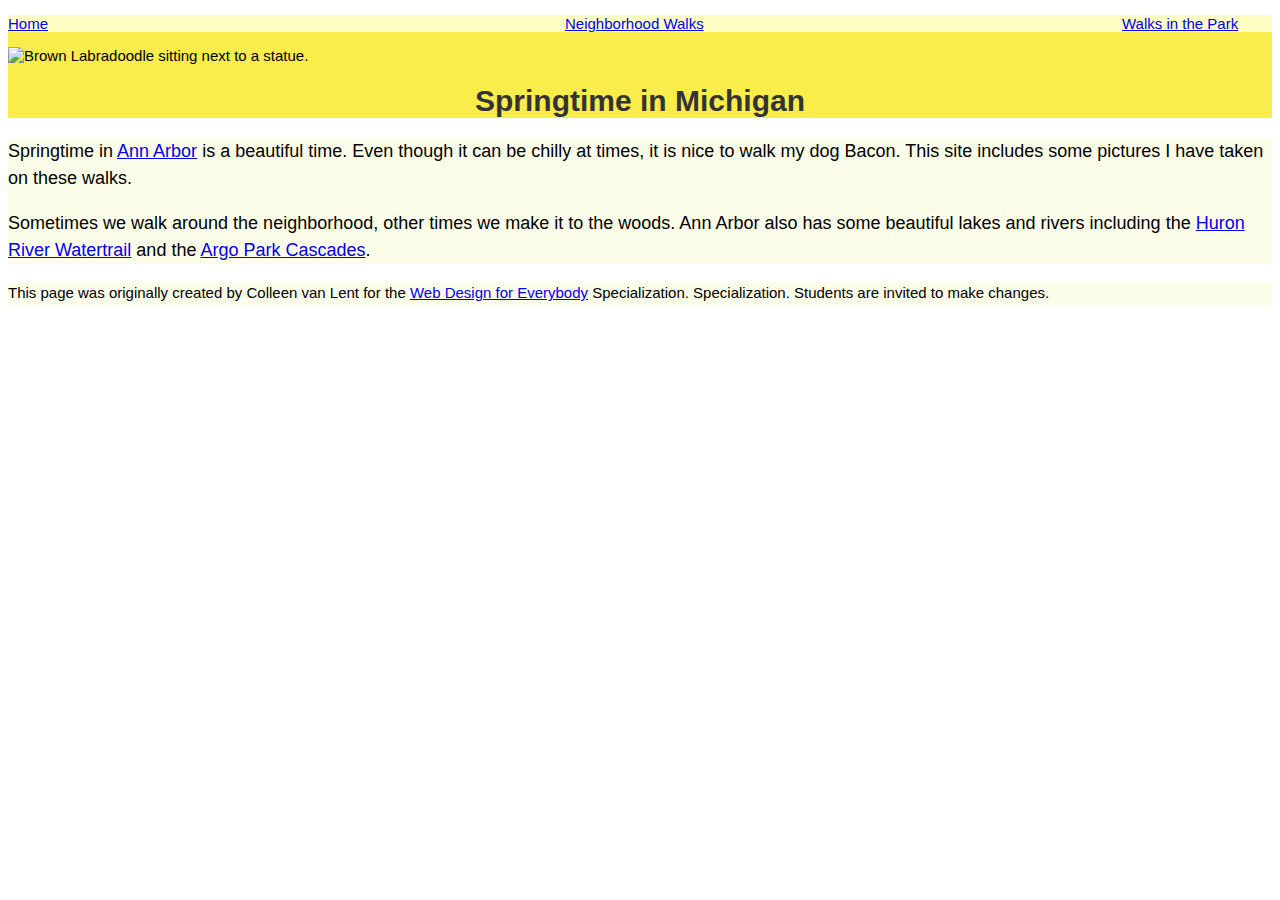
==== index.html @ 7cacf171 "Initial commit" ====
<!DOCTYPE html>
<html lang="en">

<head>
  <meta charset="utf-8">
  <meta name="viewport" content="width=device-width">
  <title>Springtime In Michigan</title>
  <!-- You will need to link to the CSS file -->
  <link rel="stylesheet" type="text/css" href="css/stylesheet.css">
</head>

<body>
  <header>
    <nav>
      <ul>
        <li><a href="index.html">Home</a></li>
        <li><a href="neighborhood.html">Neighborhood Walks</a></li>
        <li><a href="parks.html">Walks in the Park</a></li>
      </ul>
    </nav>
    <img src="images/BaconGallupPark.jpg" width="200" alt="Brown Labradoodle sitting next to a statue.">
    <h1>Springtime in Michigan</h1>
  </header>
  <main>
    <p>Springtime in <a href="https://www.michigan.org/city/ann-arbor">Ann Arbor</a> is a beautiful time. Even though
      it can be chilly at times, it is nice to walk my dog Bacon. This site includes some pictures I have taken on
      these walks. </p>

    <p>Sometimes we walk around the neighborhood, other times we make it to the woods. Ann Arbor also has some
      beautiful lakes and rivers including the <a
        href="https://www.annarbor.org/things-to-do/recreation-outdoors/huron-river/">Huron River Watertrail</a> and
      the <a href="https://www.a2gov.org/departments/Parks-Recreation/parks-places/argo/pages/default.aspx">Argo Park
        Cascades</a>.</p>

  </main>
  <footer>
    <p>This page was originally created by Colleen van Lent for the <a
        href="https://www.coursera.org/specializations/web-design"> Web Design for Everybody</a> Specialization.
      Specialization. Students are invited to make changes.</p>
  </footer>

</body>

</html>
---- css/stylesheet.css ----
body {
  font-family: Arial, sans-serif;
  font-size: 15px;
}

header {
  background-color: #f9ec4b;
}

nav {
  background-color: #fdfdc4;
}

main {
  background-color: #fcfde9;
  font-size: 18px;
}

footer {
  background-color: #fcfde9;
}

li {
  display: inline-block;
  width: 150px;
}

nav ul {
  list-style-type: none;
  padding: 0;
  display: flex;
  justify-content: space-between;
}

h1 {
  text-align: center;
  font-family: Helvetica, Arial, sans-serif;
  color: #333333;
}

p {
  line-height: 1.5;
}
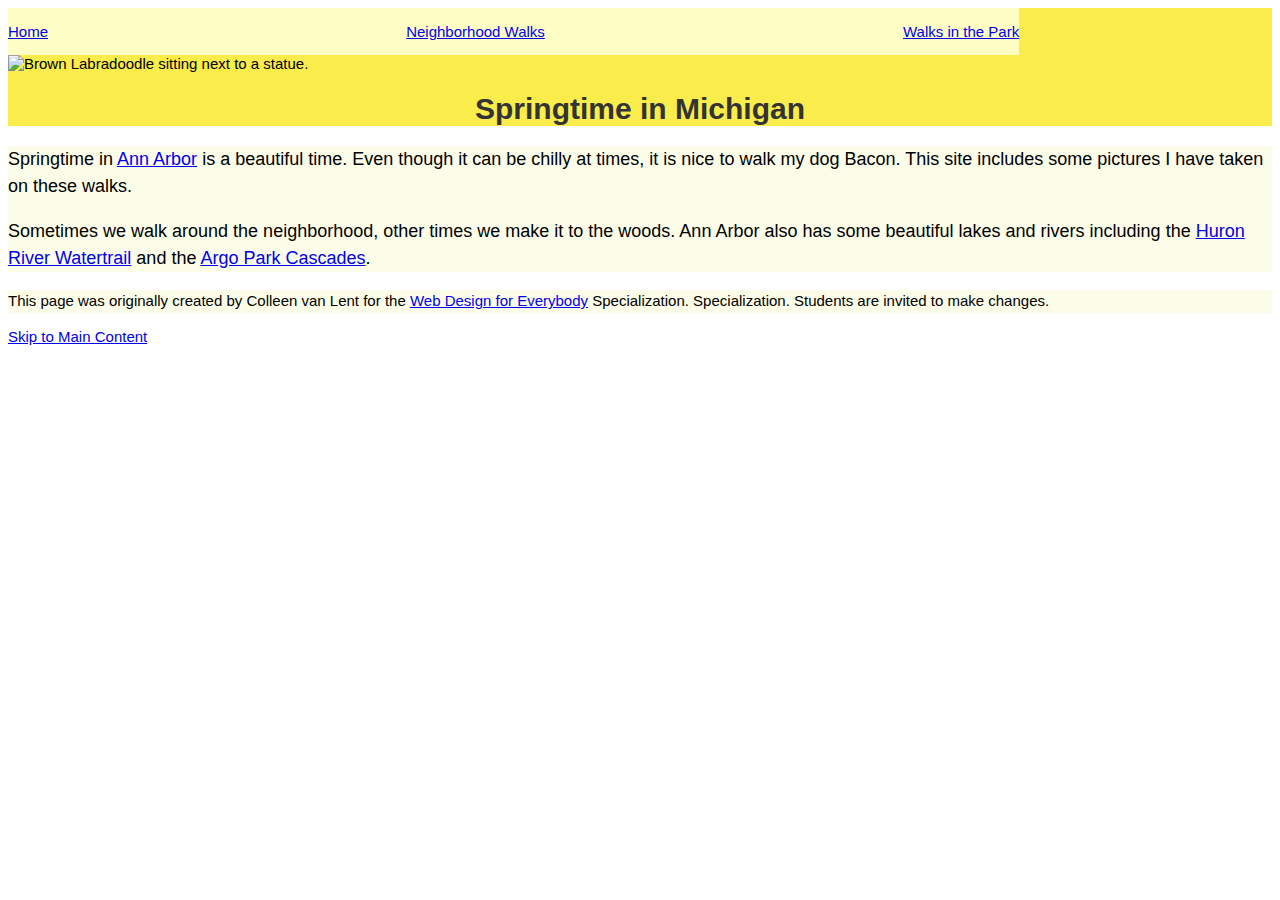
==== commit 98c85d78: "style change" ====
--- a/index.html
+++ b/index.html
@@ -21,7 +21,7 @@
     <img src="images/BaconGallupPark.jpg" width="200" alt="Brown Labradoodle sitting next to a statue.">
     <h1>Springtime in Michigan</h1>
   </header>
-  <main>
+  <main id="main-content">
     <p>Springtime in <a href="https://www.michigan.org/city/ann-arbor">Ann Arbor</a> is a beautiful time. Even though
       it can be chilly at times, it is nice to walk my dog Bacon. This site includes some pictures I have taken on
       these walks. </p>
@@ -38,7 +38,7 @@
         href="https://www.coursera.org/specializations/web-design"> Web Design for Everybody</a> Specialization.
       Specialization. Students are invited to make changes.</p>
   </footer>
-
+  <a href="#main-content" class="skip-link">Skip to Main Content</a>
 </body>
 
 </html>--- a/css/stylesheet.css
+++ b/css/stylesheet.css
@@ -9,6 +9,12 @@
 
 nav {
   background-color: #fdfdc4;
+  display: inline-block;
+  width: 80%;
+}
+
+nav img {
+  width: 10%;
 }
 
 main {
@@ -20,10 +26,10 @@
   background-color: #fcfde9;
 }
 
-li {
+/*li {
   display: inline-block;
   width: 150px;
-}
+}*/
 
 nav ul {
   list-style-type: none;
@@ -40,4 +46,28 @@
 
 p {
   line-height: 1.5;
+}
+
+.grid {
+  display: grid;
+  grid-template-columns: 40% 40%;
+}
+
+.grid img {
+  width: 100%;
+}
+
+.grid {
+  justify-content: space-between;
+  align-items: center;
+  row-gap: 20px;
+}
+
+.flex {
+  display: flex;
+}
+
+.flex {
+  flex-wrap: wrap;
+  justify-content: space-between;
 }